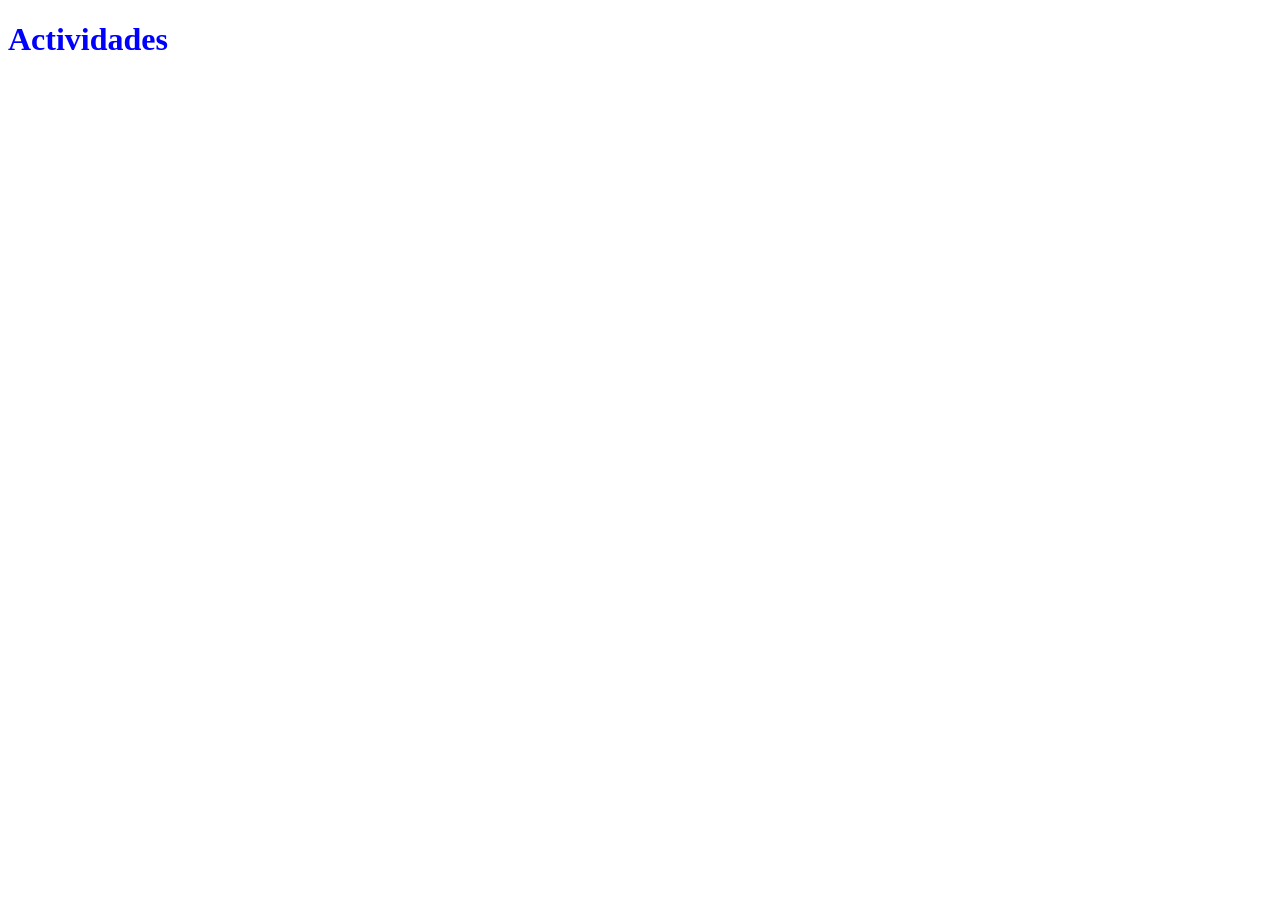
==== index.html @ 2e4037f2 "estructure" ====
<!DOCTYPE html>
<html lang="en">
<head>
    <meta charset="UTF-8">
    <meta name="viewport" content="width=device-width, initial-scale=1.0">
    <title>Document</title>
</head>
<body>
    <h1 style="color: blue;"><strong>Actividades</strong></h1>
    <a href=""></a>
</body>
</html>
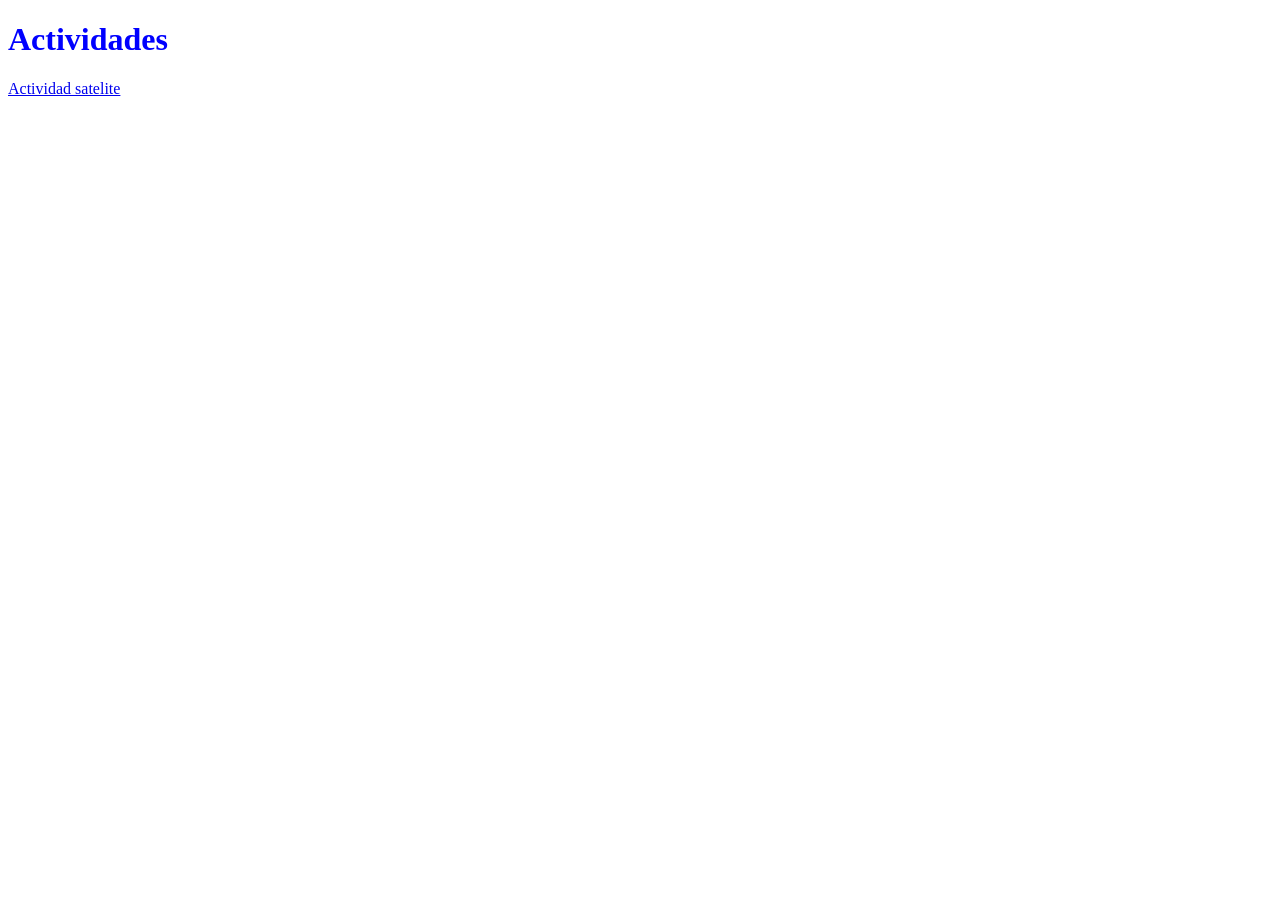
==== commit 05d373fc: "Add link to 'Actividad satelite' in index.html" ====
--- a/index.html
+++ b/index.html
@@ -7,6 +7,6 @@
 </head>
 <body>
     <h1 style="color: blue;"><strong>Actividades</strong></h1>
-    <a href=""></a>
+    <a href="/Satelite BOM/index.html">Actividad satelite</a>
 </body>
-</html>+</html>
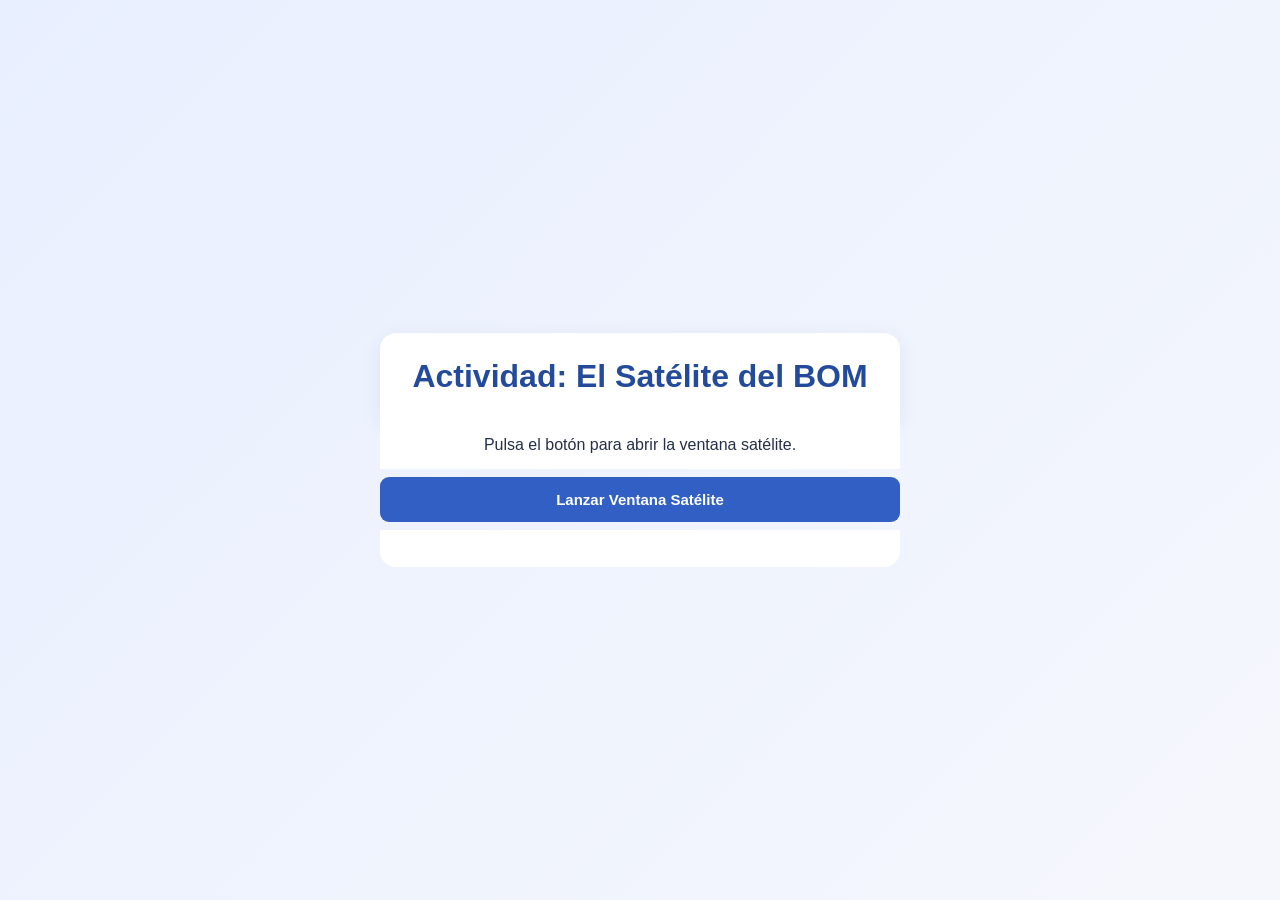
==== commit 6a9484b6: "button working" ====
--- a/index.html
+++ b/index.html
@@ -1,12 +1,17 @@
+
 <!DOCTYPE html>
-<html lang="en">
+<html lang="es">
 <head>
     <meta charset="UTF-8">
     <meta name="viewport" content="width=device-width, initial-scale=1.0">
-    <title>Document</title>
+    <title>Satélite del BOM</title>
+    <script src="./SateliteBOM/index.js" defer></script>
+    <link rel="stylesheet" href="./SateliteBOM/styles.css">
 </head>
 <body>
-    <h1 style="color: blue;"><strong>Actividades</strong></h1>
-    <a href="/Satelite BOM/index.html">Actividad satelite</a>
+    <h1>Actividad: El Satélite del BOM</h1>
+    <p>Pulsa el botón para abrir la ventana satélite.</p>
+    <button id="lanzar">Lanzar Ventana Satélite</button>
+    <p id="mensaje"></p>
 </body>
 </html>
--- a/SateliteBOM/styles.css
+++ b/SateliteBOM/styles.css
@@ -0,0 +1,145 @@
+
+/* =====================================
+   ESTILOS GENERALES - SATÉLITE DEL BOM
+   ===================================== */
+
+* {
+    margin: 0;
+    padding: 0;
+    box-sizing: border-box;
+}
+
+body {
+    font-family: Arial, Helvetica, sans-serif;
+    background: linear-gradient(135deg, #e8efff, #f5f7fc);
+    color: #243047;
+    min-height: 100vh;
+    padding: 35px 20px;
+    display: flex;
+    flex-direction: column;
+    align-items: center;
+    justify-content: center;
+}
+
+h1 {
+    color: #244b9b;
+    font-size: 2rem;
+    margin-bottom: 18px;
+    text-align: center;
+}
+
+p {
+    line-height: 1.6;
+    margin: 12px 0;
+    text-align: center;
+}
+
+/* Contenido principal de ambas páginas */
+
+body > h1,
+body > p,
+body > button {
+    width: 100%;
+    max-width: 520px;
+}
+
+body > h1 {
+    background: white;
+    padding: 25px;
+    border-radius: 16px 16px 0 0;
+    margin-bottom: 0;
+    box-shadow: 0 5px 20px rgba(30, 55, 100, 0.08);
+}
+
+body > p {
+    background: white;
+    max-width: 520px;
+    padding: 12px 25px;
+    margin: 0;
+}
+
+body > p:last-child {
+    border-radius: 0 0 16px 16px;
+    padding-bottom: 25px;
+}
+
+/* Botones */
+
+button {
+    max-width: 470px;
+    padding: 14px 20px;
+    margin: 8px 0;
+    border: none;
+    border-radius: 9px;
+    background: #315fc4;
+    color: white;
+    font-size: 15px;
+    font-weight: bold;
+    cursor: pointer;
+    transition: background 0.2s ease, transform 0.2s ease;
+}
+
+button:hover {
+    background: #204694;
+    transform: translateY(-2px);
+}
+
+button:focus-visible {
+    outline: 3px solid #f0b429;
+    outline-offset: 3px;
+}
+
+button:disabled {
+    background: #8995aa;
+    cursor: not-allowed;
+    transform: none;
+}
+
+/* Mensajes de información */
+
+#mensaje,
+#bienvenida,
+#cuentaAtras {
+    color: #40516d;
+    font-weight: 500;
+}
+
+#bienvenida {
+    color: #244b9b;
+    font-weight: bold;
+    padding: 18px 25px;
+}
+
+#cuentaAtras {
+    color: #b45309;
+    font-weight: bold;
+}
+
+/* Enlaces */
+
+a {
+    color: #244b9b;
+    font-weight: bold;
+    text-decoration: none;
+}
+
+a:hover {
+    text-decoration: underline;
+}
+
+/* Adaptación a móviles */
+
+@media (max-width: 600px) {
+    body {
+        padding: 20px 12px;
+    }
+
+    h1 {
+        font-size: 1.5rem;
+    }
+
+    button {
+        font-size: 14px;
+        width: 100%;
+    }
+}
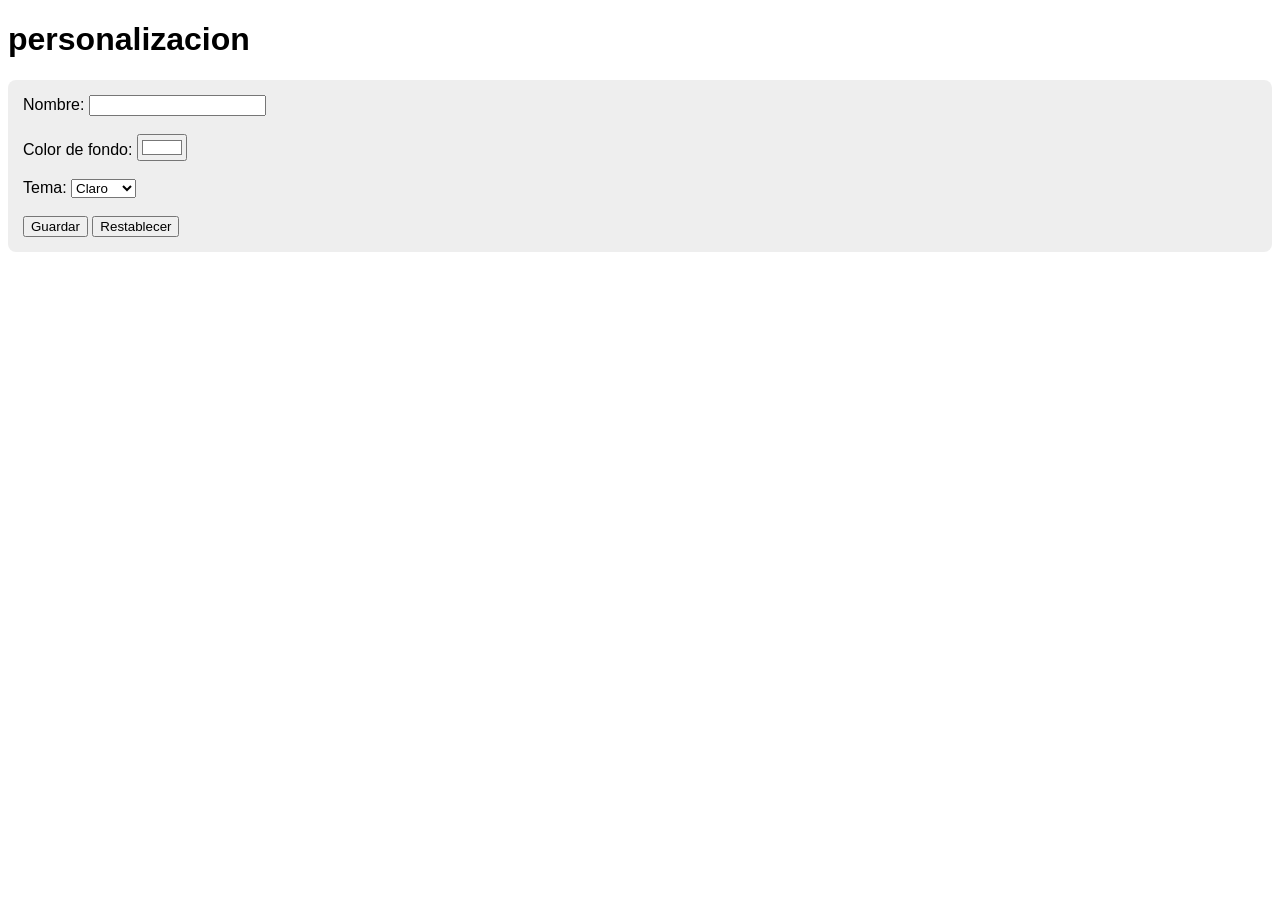
==== commit 23663b75: "pages" ====
--- a/index.html
+++ b/index.html
@@ -1,17 +1,40 @@
-
 <!DOCTYPE html>
 <html lang="es">
 <head>
     <meta charset="UTF-8">
     <meta name="viewport" content="width=device-width, initial-scale=1.0">
-    <title>Satélite del BOM</title>
-    <script src="./SateliteBOM/index.js" defer></script>
-    <link rel="stylesheet" href="./SateliteBOM/styles.css">
+    <title>guardian</title>
+    <link rel="stylesheet" href="./guadian_interfaz/styles.css">
+    
 </head>
 <body>
-    <h1>Actividad: El Satélite del BOM</h1>
-    <p>Pulsa el botón para abrir la ventana satélite.</p>
-    <button id="lanzar">Lanzar Ventana Satélite</button>
-    <p id="mensaje"></p>
+    <h1>personalizacion</h1>
+    <!--contenedor vacio-->
+    <div id="contenedor-bienvenida">
+    
+    </div>
+    <!--formulario-->
+    <form id="formulario">
+        <!--nombre-->
+        <label for="nombre">Nombre:</label>
+        <input type="text" id="nombre">
+        <br><br>
+        <!--color de fondo-->
+        <label for="color-fondo">Color de fondo:</label>
+        <input type="color" id="color-fondo" value="#ffffff">
+        <br><br>
+        <!--tema-->
+        <label for="tema">Tema:</label>
+        <select id="tema">
+            <option value="claro">Claro</option>
+            <option value="oscuro">Oscuro</option>
+        </select>
+        <br><br>
+        <!--botones-->
+        <button type="submit">Guardar</button>
+        <button type="button" id="restablecer">Restablecer</button>    
+    </form>
+    
+    <script src="./guadian_interfaz/script.js"></script>
 </body>
-</html>
+</html>
--- a/guadian_interfaz/styles.css
+++ b/guadian_interfaz/styles.css
@@ -0,0 +1,31 @@
+body {
+    background-color: white;
+    color: black;
+    font-family: Arial, sans-serif;
+}
+
+/* Tema claro */
+body.claro {
+    color: black;
+}
+
+body.claro form {
+    background-color: #eeeeee;
+    color: black;
+}
+
+/* Tema oscuro */
+body.oscuro {
+    background-color: #222222;
+    color: white;
+}
+
+body.oscuro form {
+    background-color: #333333;
+    color: white;
+}
+
+form {
+    padding: 15px;
+    border-radius: 8px;
+}
